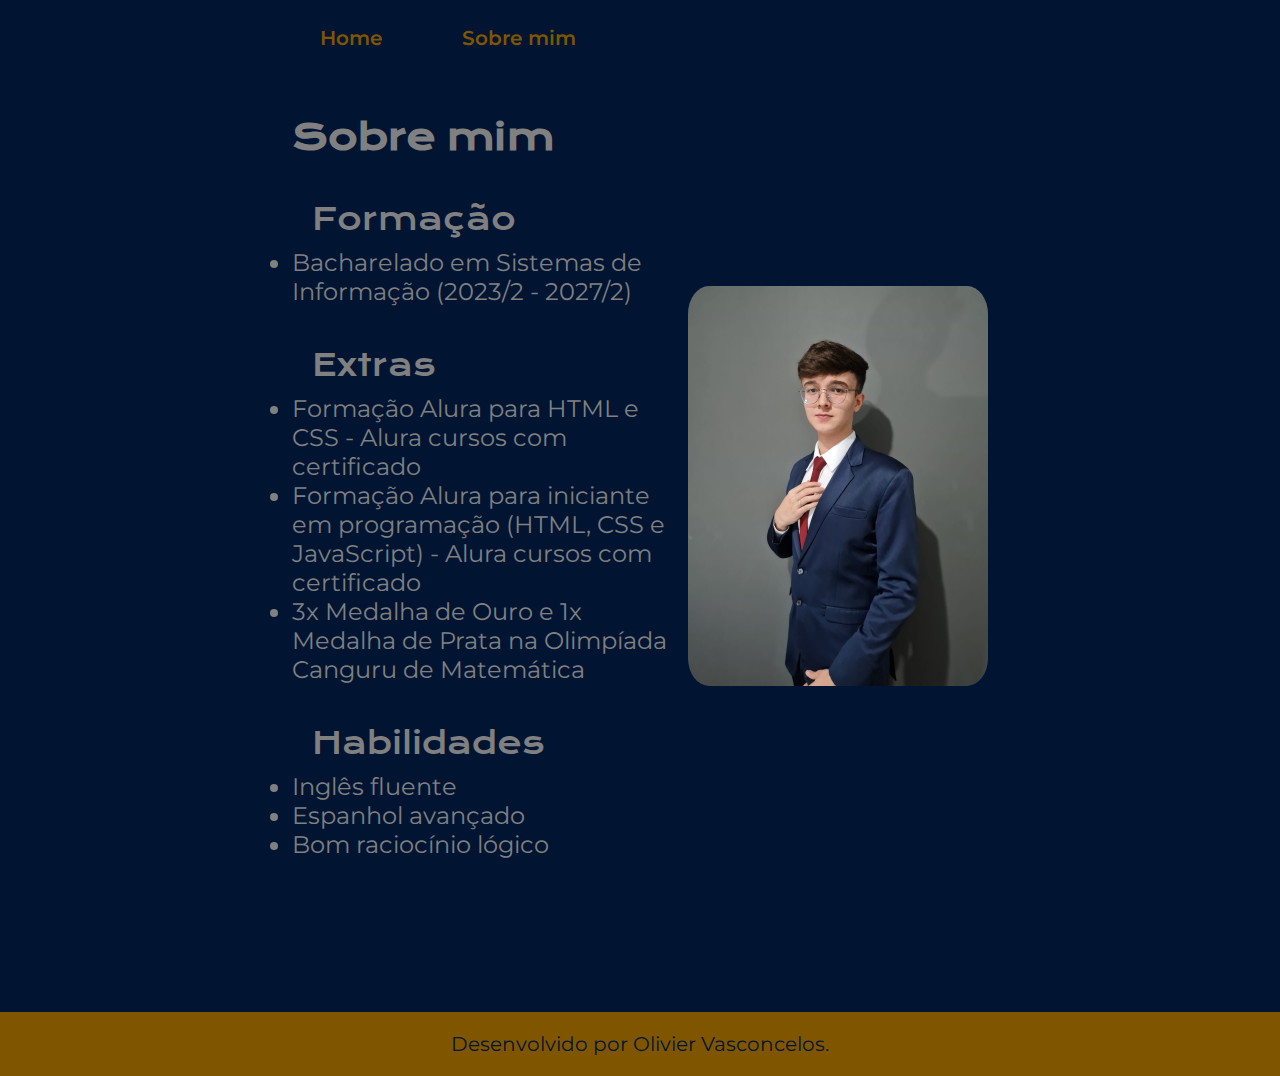
==== about.html @ 73db00da "Add files via upload" ====
<!DOCTYPE html>
<html lang="pt-br">
<head>
    <meta charset="UTF-8">
    <meta http-equiv="X-UA-Compatible" content="IE=edge">
    <meta name="viewport" content="width=device-width, initial-scale=1.0">
    <title>Sobre mim</title>
    <link rel="stylesheet" href="./styles/style.css">
</head>
<body>
    <header class="cabecalho">
        <nav class="cabecalho__menu">
            <a class="cabecalho__menu__link" href="index.html">Home</a>
            <a class="cabecalho__menu__link" href="about.html">Sobre mim</a>
        </nav>
    </header>
    <main class="apresentacao">
        <section class="apresentacao__conteudo">
            <h1 class="apresentacao__conteudo__titulo">Sobre mim</h1>
            <div>
                <h2 class="apresentacao__conteudo__subtitulo">Formação</h2>
                <li class="apresentacao__conteudo__texto">Bacharelado em Sistemas de Informação (2023/2 - 2027/2)</li>
            </div>
            <div>
                <h2 class="apresentacao__conteudo__subtitulo">Extras</h2>
                <li class="apresentacao__conteudo__texto">Formação Alura para HTML e CSS - Alura cursos <a> com certificado</a>
                <li class="apresentacao__conteudo__texto">Formação Alura para iniciante em programação (HTML, CSS e JavaScript) - Alura cursos <a> com certificado</a></li>
                <li class="apresentacao__conteudo__texto">3x Medalha de Ouro e 1x Medalha de Prata na Olimpíada Canguru de Matemática</li>
            </div>
            <div>
                <h2 class="apresentacao__conteudo__subtitulo">Habilidades</h2>
                <li class="apresentacao__conteudo__texto">Inglês fluente</li>
                <li class="apresentacao__conteudo__texto">Espanhol avançado</li>
                <li class="apresentacao__conteudo__texto">Bom raciocínio lógico</li>
            </div>
        </section>
        <img class="apresentacao__minha_foto" src="./assets/minhafoto.jpeg" alt="Foto do Olivier Vasconcelos de terno">
    </main>
    <footer class="rodape">
        <p>Desenvolvido por Olivier Vasconcelos.</p>
    </footer>
</body>
</html>
---- styles/style.css ----
@import url('https://fonts.googleapis.com/css2?family=Krona+One&family=Montserrat:wght@400;600&display=swap');

:root{
    --cor-plano-de-fundo: rgb(1, 21, 51);
    --cor-secundaria: rgb(128, 85, 0);
    --cor-texto: #808080;
    --cor-hover-botões: rgb(1, 26, 60);

    --fonte-titulo-e-subtitulo: 'Krona One', sans-serif;
    --fonte-secundaria: 'Montserrat', sans-serif;
}

* {
    margin: 0;
    padding: 0;
}

body{
    box-sizing: border-box;
    background-color:var(--cor-plano-de-fundo);
    color: var(--cor-texto);
}

.cabecalho{
    padding: 2% 0% 0% 25%;
}

/* cabeçalho das duas páginas */

.cabecalho__menu{
    display: flex;
    gap: 80px;
}

.cabecalho__menu__link{
    font-family: var(--fonte-secundaria);
    font-size: 1.25rem;
    font-weight: 600;
    color: var(--cor-secundaria);
    text-decoration: none;
}

/* conteúdo home */

.apresentacao {
    padding: 5% 0 12% 0;
    display: flex;
    align-items: center;
    justify-content: center;
    gap: 1%;
}

.apresentacao__conteudo{
    width: 30%;
    display: flex;
    flex-direction: column;
    gap: 40px;
}

.apresentacao__conteudo__titulo {
    font-family: var(--fonte-titulo-e-subtitulo);
    font-size: 2.25rem;
}

.titulo-destaque {
    color: var(--cor-secundaria);
}

.apresentacao__conteudo__texto {
    font-family: var(--fonte-secundaria);
    font-size: 1.5rem;
}

.apresentacao__minha_foto {
    width: 30%;
    border-radius: 7%;
    max-height: 400px;
    max-width: fit-content;
    min-width: 234px;
    min-height: 312px;
}

.apresentacao__links {
    display: flex;
    flex-direction: column;
    justify-content: space-between;
    align-items: center;
    gap: 16px;
}

.apresentacao__links__subtitulo{
    font-family: var(--fonte-titulo-e-subtitulo);
    font-weight: 400;
    font-size: 1.125rem;
}


.apresentacao__links__navegacao {
    display: flex;
    justify-content: center;
    gap: 10px;
    align-items: center;
    border: 2px solid var(--cor-secundaria);
    width: 250px;
    text-align: center;
    border-radius: 8px;
    font-size: 1rem;
    font-weight: 600;
    padding: 10px 0;
    text-decoration: none;
    color: var(--cor-texto);
    font-family: var(--fonte-secundaria);
}

.apresentacao__links__link:hover{
    background-color: var(--cor-hover-botões);
    font-size: 1.25;
    color: var(--cor-hover-botões);
    text-indent: -9999px;
}

/* curriculo */

.apresentacao__conteudo__subtitulo{
    color: var(--cor-texto);
    margin: 0px 0px 10px 20px;
    font-size: 1.875rem;
    font-family: var(--fonte-titulo-e-subtitulo);
    font-weight: 400;
}


/* rodapé das duas páginas */

.rodape{
    color: var(--cor-plano-de-fundo);
    background-color: var(--cor-secundaria);
    padding: 20px;
    text-align: center;
    font-family: var(--fonte-secundaria);
    font-size: 1.25rem;
    font-weight: 400;
}

@media (max-width: 1200px) {
    .cabecalho{
        padding: 10%;
    }

    .cabecalho__menu{
        justify-content: center;
    }
    
    .apresentacao{
        flex-direction: column-reverse;
        padding: 0% 5% 12% 5%;
        gap: 20px;
    }

    .apresentacao__conteudo{
        width: auto;
    }

    .apresentacao__minha_foto {
        width: 90%;
        max-height: 600px;
    }
}
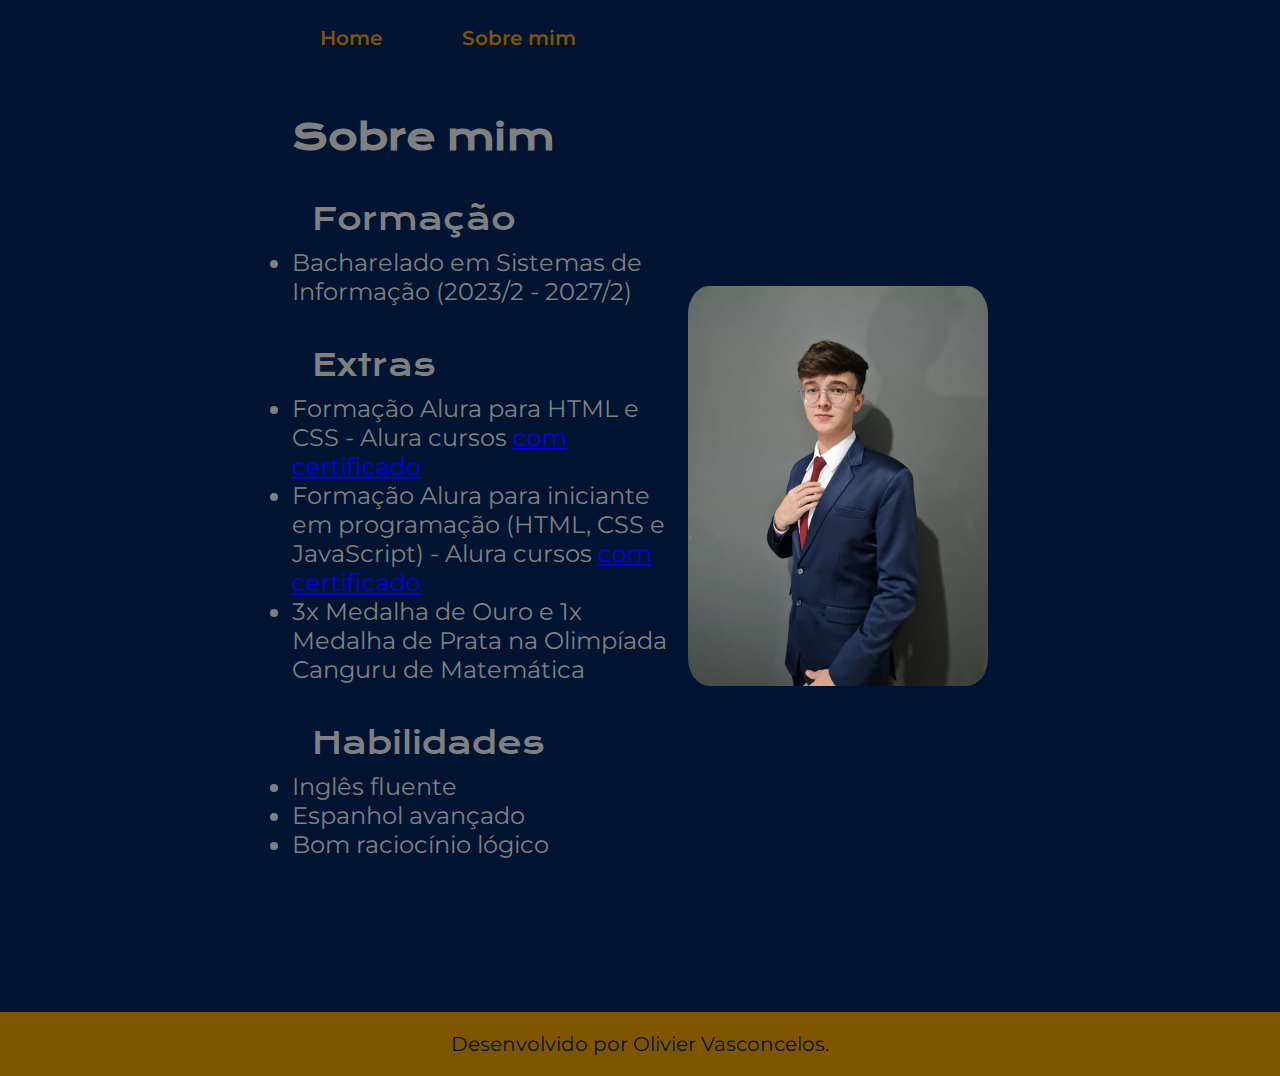
==== commit d93edc98: "Adcionando os certificados" ====
--- a/about.html
+++ b/about.html
@@ -23,8 +23,8 @@
             </div>
             <div>
                 <h2 class="apresentacao__conteudo__subtitulo">Extras</h2>
-                <li class="apresentacao__conteudo__texto">Formação Alura para HTML e CSS - Alura cursos <a> com certificado</a>
-                <li class="apresentacao__conteudo__texto">Formação Alura para iniciante em programação (HTML, CSS e JavaScript) - Alura cursos <a> com certificado</a></li>
+                <li class="apresentacao__conteudo__texto">Formação Alura para HTML e CSS - Alura cursos <a href="https://cursos.alura.com.br/user/oliviervasconcelos/fullCertificate/8f0daa95ae3ee88bc83785a512757a66"> com certificado</a>
+                <li class="apresentacao__conteudo__texto">Formação Alura para iniciante em programação (HTML, CSS e JavaScript) - Alura cursos <a href="https://cursos.alura.com.br/user/oliviervasconcelos/fullCertificate/8f0daa95ae3ee88bc83785a512757a66"> com certificado</a></li>
                 <li class="apresentacao__conteudo__texto">3x Medalha de Ouro e 1x Medalha de Prata na Olimpíada Canguru de Matemática</li>
             </div>
             <div>
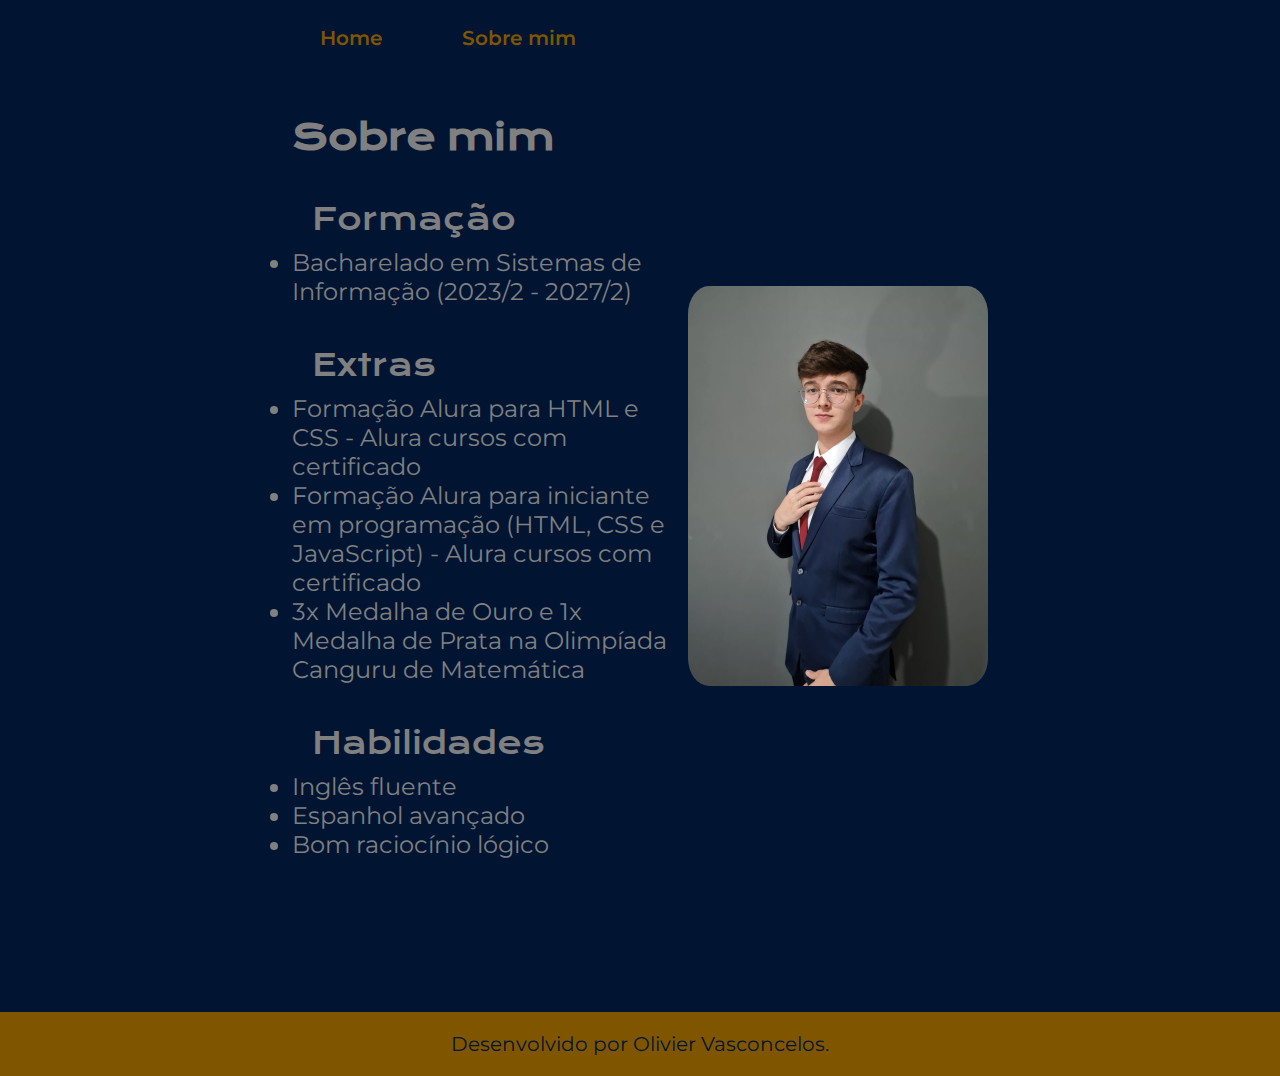
==== commit 7d348f35: "Arrumando o design do link dos certificados" ====
--- a/about.html
+++ b/about.html
@@ -23,8 +23,8 @@
             </div>
             <div>
                 <h2 class="apresentacao__conteudo__subtitulo">Extras</h2>
-                <li class="apresentacao__conteudo__texto">Formação Alura para HTML e CSS - Alura cursos <a href="https://cursos.alura.com.br/user/oliviervasconcelos/fullCertificate/8f0daa95ae3ee88bc83785a512757a66"> com certificado</a>
-                <li class="apresentacao__conteudo__texto">Formação Alura para iniciante em programação (HTML, CSS e JavaScript) - Alura cursos <a href="https://cursos.alura.com.br/user/oliviervasconcelos/fullCertificate/8f0daa95ae3ee88bc83785a512757a66"> com certificado</a></li>
+                <li class="apresentacao__conteudo__texto">Formação Alura para HTML e CSS - Alura cursos <a href="https://cursos.alura.com.br/user/oliviervasconcelos/fullCertificate/8f0daa95ae3ee88bc83785a512757a66" class="apresentacao__conteudo__certificado"> com certificado</a>
+                <li class="apresentacao__conteudo__texto">Formação Alura para iniciante em programação (HTML, CSS e JavaScript) - Alura cursos <a href="https://cursos.alura.com.br/user/oliviervasconcelos/fullCertificate/8f0daa95ae3ee88bc83785a512757a66" class="apresentacao__conteudo__certificado"> com certificado</a></li>
                 <li class="apresentacao__conteudo__texto">3x Medalha de Ouro e 1x Medalha de Prata na Olimpíada Canguru de Matemática</li>
             </div>
             <div>
--- a/styles/style.css
+++ b/styles/style.css
@@ -129,6 +129,10 @@
     font-weight: 400;
 }
 
+.apresentacao__conteudo__certificado{
+    text-decoration: none;
+    color: var(--cor-texto);
+}
 
 /* rodapé das duas páginas */
 
